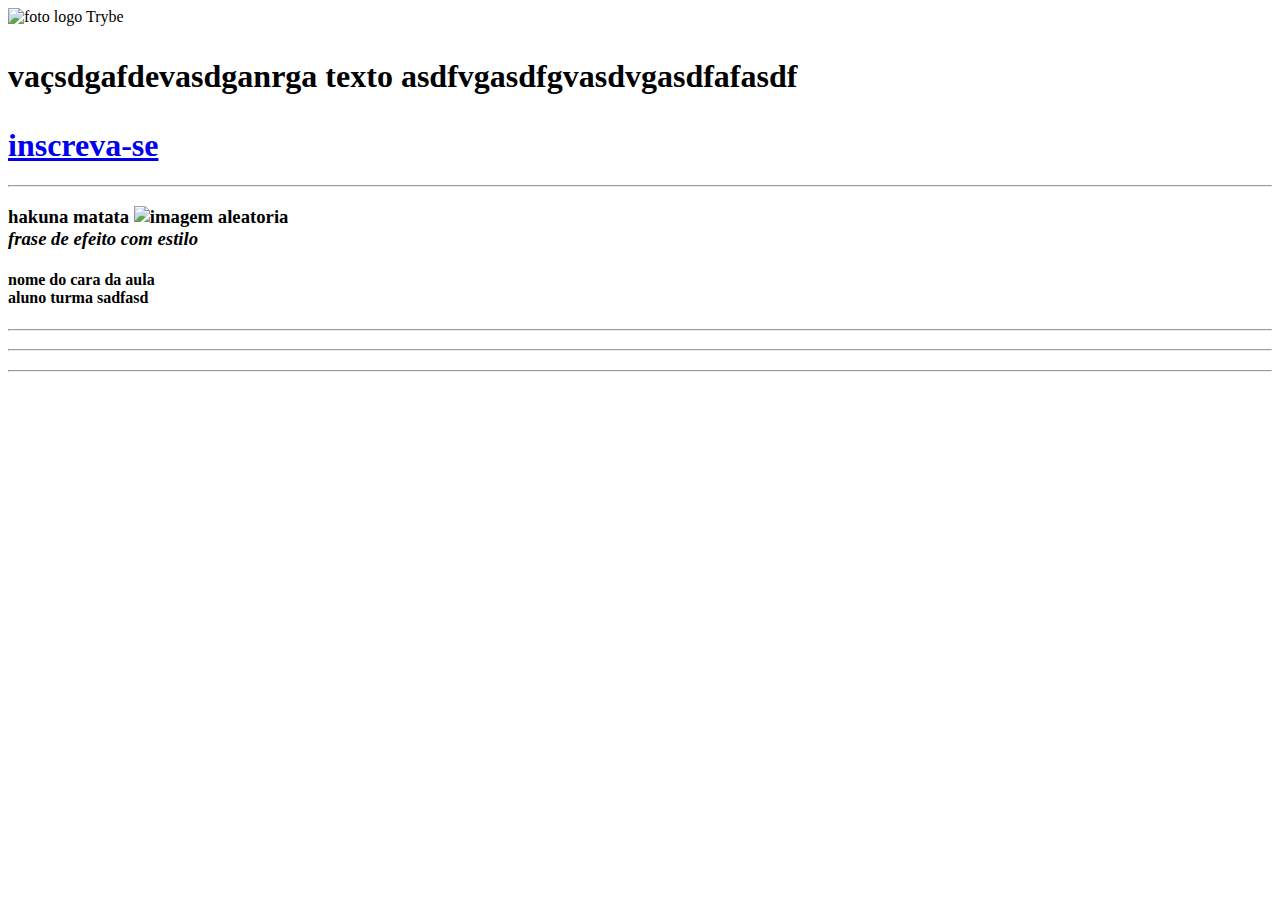
==== fundamentos/IntroducaoaHTMLeCSS/dia-2-html-css-primeiros-passos-em-css/index.html @ 067fbf52 "adicionado aquivo aula passada e código HTML da tamara ao arquivo indexTrybe" ====
<!DOCTYPE html>
<html lang="pt-br">
<head>
    <meta charset="UTF-8">
    <title>Acelere sua carreira em tecnologia aqui e agora | Trybe</title>
</head>
<body>
    <!-- Primeira parte -->
    <img src="./Trybe Logo.jpeg" alt="foto logo Trybe" width="300px">
    <H1><p>vaçsdgafdevasdganrga     texto asdfvgasdfgvasdvgasdfafasdf
    </p> 
<a href="#"> inscreva-se </a>
    </H1>
<hr>
<!-- segunda parte -->
    <h3><p>
<strong>hakuna matata</strong>
<img src="./Trybe Logo.jpeg" alt="imagem aleatoria" width="150px">
<br>
<em>frase de efeito com estilo</em>  
</p>
<h4><strong>nome do cara da aula</strong> 
<br>
aluno turma sadfasd
</h4>
</h3>
<hr>
<!-- terceira parte -->
    <h3></h3>
<hr>
<!-- quarta parte  -->
    <h3></h3>
<hr>
</body>
</html>
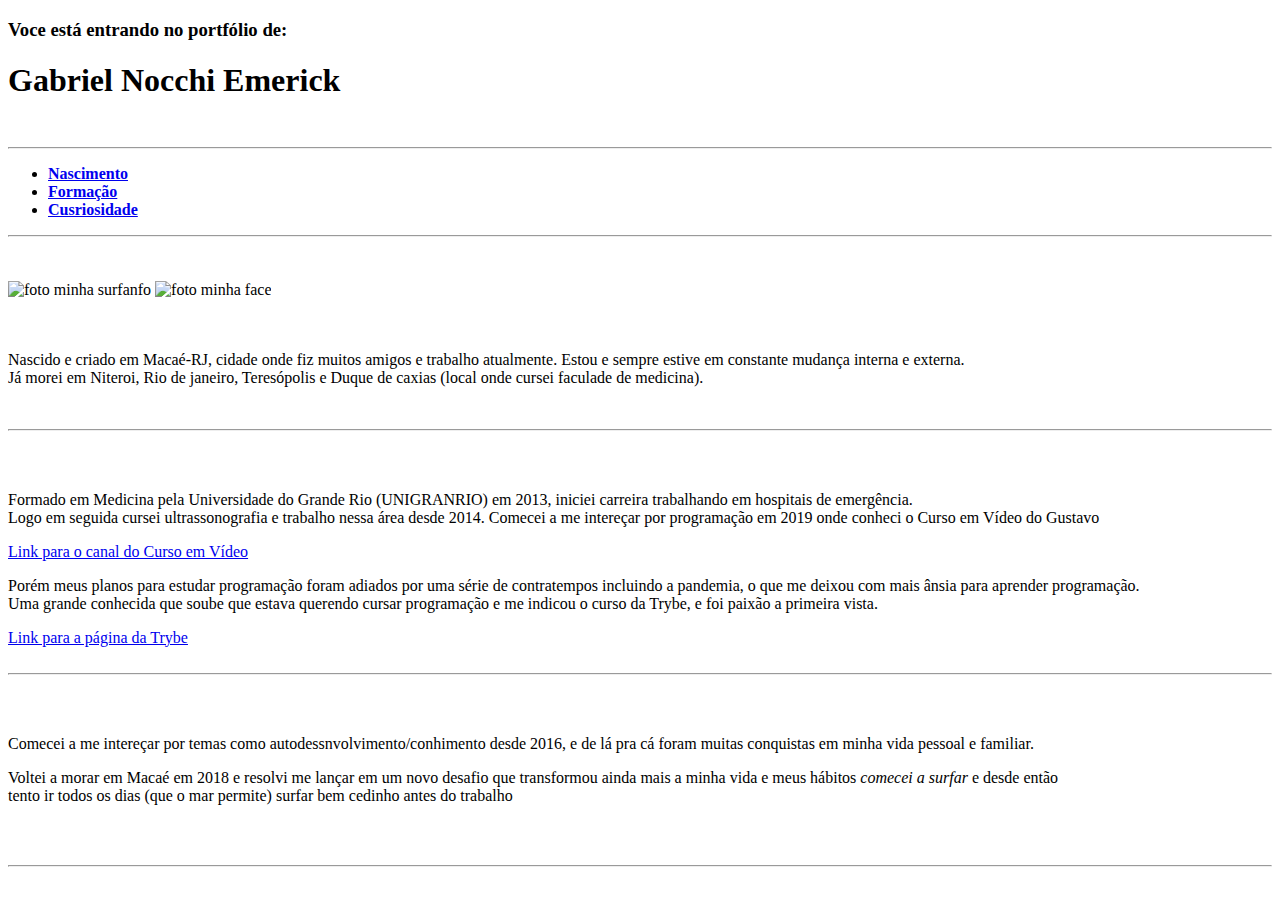
==== commit 97bd2e4f: "adicionado portfólio HTML para estudo do CSS" ====
--- a/fundamentos/IntroducaoaHTMLeCSS/dia-2-html-css-primeiros-passos-em-css/index.html
+++ b/fundamentos/IntroducaoaHTMLeCSS/dia-2-html-css-primeiros-passos-em-css/index.html
@@ -1,35 +1,64 @@
 <!DOCTYPE html>
 <html lang="pt-br">
+
 <head>
     <meta charset="UTF-8">
-    <title>Acelere sua carreira em tecnologia aqui e agora | Trybe</title>
+    <title>Pagina do Biel</title>
+    <H3>Voce está entrando no portfólio de:</H3>
+    <H1>Gabriel Nocchi Emerick</H1>
+    <br>
+    <hr>
+    <ul>
+        <li><a href="#Nascimento"> <strong>Nascimento</strong> </a></li>
+        <li><a href="#Formação"><strong>Formação</strong></a></li>
+        <li><a href="#Curiosidade"><strong>Cusriosidade</strong></a></li>
+    </ul>
+    <hr>
+    <br><br>
+    <!-- comentário cntl + k + c        ou     cntl + / -->
 </head>
+
 <body>
-    <!-- Primeira parte -->
-    <img src="./Trybe Logo.jpeg" alt="foto logo Trybe" width="300px">
-    <H1><p>vaçsdgafdevasdganrga     texto asdfvgasdfgvasdvgasdfafasdf
-    </p> 
-<a href="#"> inscreva-se </a>
-    </H1>
-<hr>
-<!-- segunda parte -->
-    <h3><p>
-<strong>hakuna matata</strong>
-<img src="./Trybe Logo.jpeg" alt="imagem aleatoria" width="150px">
-<br>
-<em>frase de efeito com estilo</em>  
-</p>
-<h4><strong>nome do cara da aula</strong> 
-<br>
-aluno turma sadfasd
-</h4>
-</h3>
-<hr>
-<!-- terceira parte -->
-    <h3></h3>
-<hr>
-<!-- quarta parte  -->
-    <h3></h3>
-<hr>
+    <img src="./fotoGabriel.jpeg" alt="foto minha surfanfo" width="800px">
+    <img src="./perfil.jpeg" alt="foto minha face" width="300">
+    <br>
+    <br>
+    <br>
+    <p id="Nascimento"> Nascido e criado em Macaé-RJ, cidade onde fiz muitos amigos e trabalho atualmente. Estou e
+        sempre estive em constante mudança interna e externa. <br>
+        Já morei em Niteroi, Rio de janeiro, Teresópolis e Duque de caxias (local onde cursei faculade de medicina).</p>
+    <br>
+    <hr>
+    <br>
+    <br>
+    <p id="Formação">Formado em Medicina pela Universidade do Grande Rio (UNIGRANRIO) em 2013, iniciei carreira
+        trabalhando em hospitais de emergência. <br>
+        Logo em seguida cursei ultrassonografia e trabalho nessa área desde 2014. Comecei a me intereçar por programação
+        em 2019 onde conheci o Curso em Vídeo do Gustavo
+    <p>
+        <a href="https://www.youtube.com/channel/UCrWvhVmt0Qac3HgsjQK62FQ" target="_blanck">Link para o canal do Curso
+            em Vídeo</a>
+    <p>Porém meus planos para estudar programação foram adiados por uma série de contratempos incluindo a pandemia, o
+        que me deixou com mais ânsia para aprender programação. <br>
+        Uma grande conhecida que soube que estava querendo cursar programação e me indicou o curso da Trybe, e foi
+        paixão a primeira vista.</p>
+    <a href="https://www.betrybe.com/" target="_black">Link para a página da Trybe</a>
+    <br>
+    <br>
+    <hr>
+    <br>
+    <br>
+    <p id="Curiosidade">Comecei a me intereçar por temas como autodessnvolvimento/conhimento desde 2016, e de lá pra cá
+        foram muitas conquistas em minha vida pessoal e familiar.</p>
+    <p>Voltei a morar em Macaé em 2018 e resolvi me lançar em um novo desafio que transformou ainda mais a minha vida e
+        meus hábitos <em>comecei a surfar</em> e desde então <br>
+        tento ir todos os dias (que o mar permite) surfar bem cedinho antes do trabalho</p>
+    <br>
+    <br>
+    <hr>
+    <br>
+
+
 </body>
+
 </html>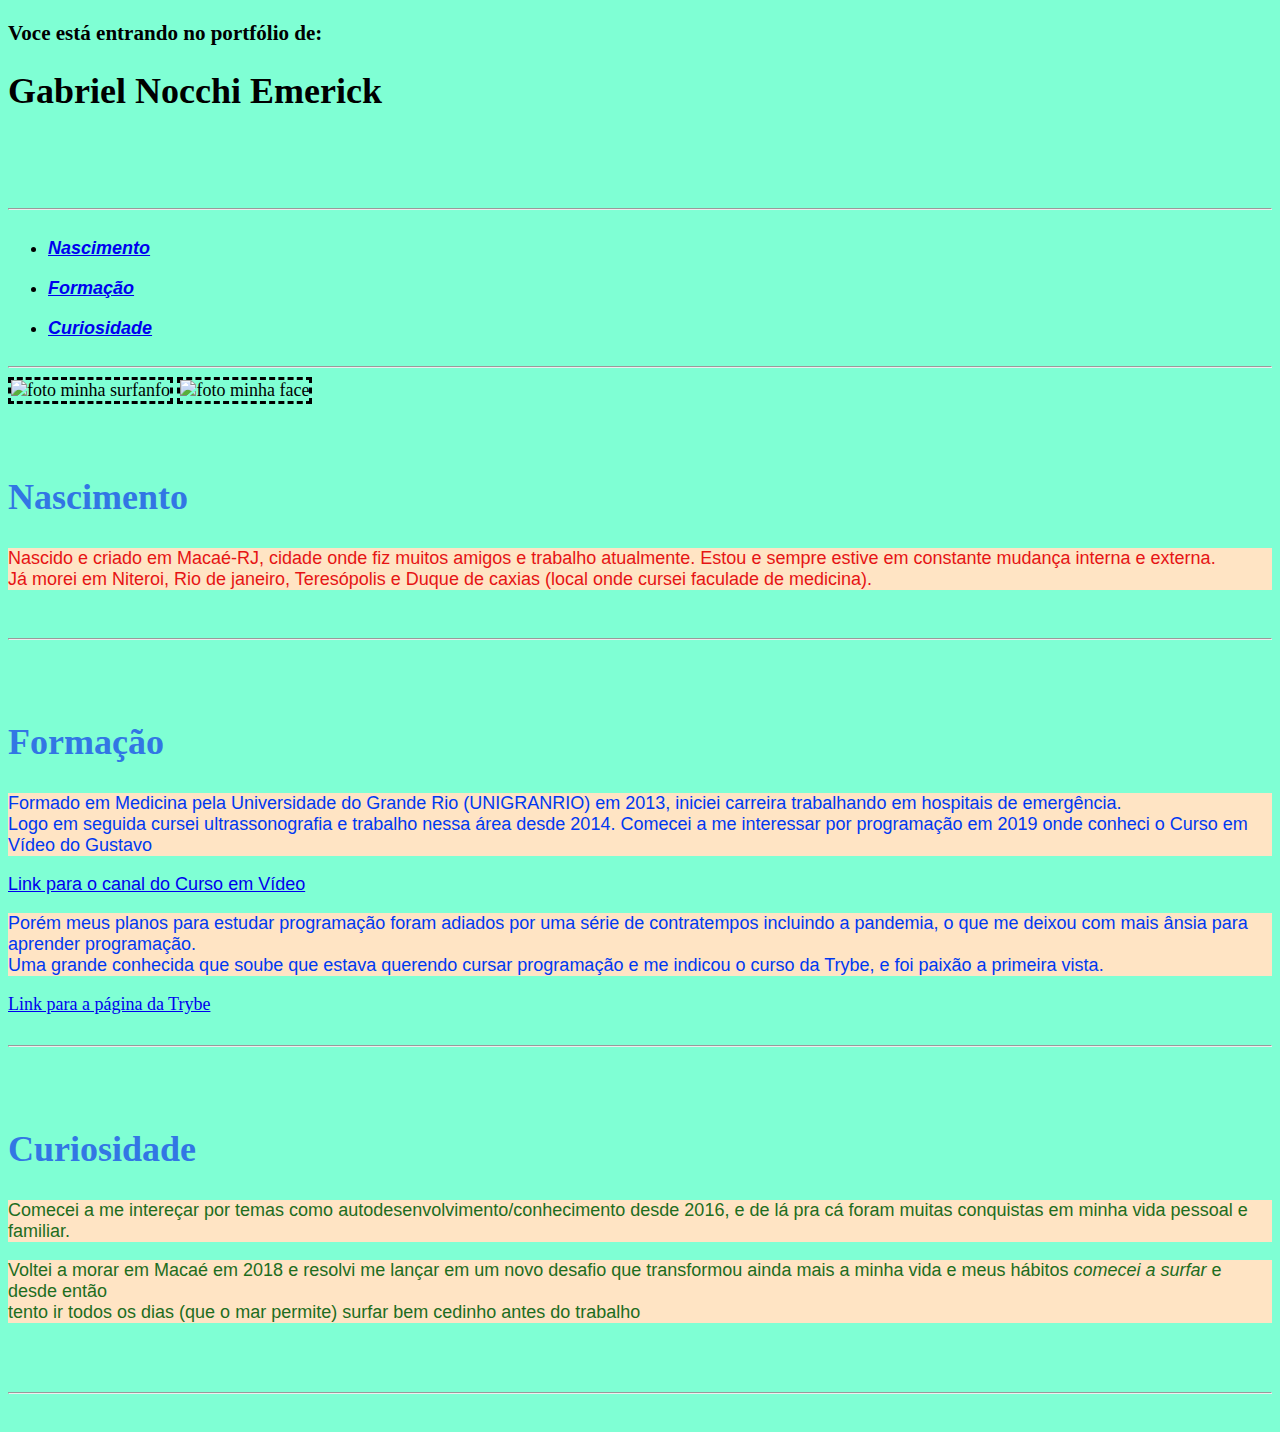
==== commit a92c0902: "adicionado formatação HTML (lista vai pro body)e primeira aula de CSS" ====
--- a/fundamentos/IntroducaoaHTMLeCSS/dia-2-html-css-primeiros-passos-em-css/index.html
+++ b/fundamentos/IntroducaoaHTMLeCSS/dia-2-html-css-primeiros-passos-em-css/index.html
@@ -3,27 +3,39 @@
 
 <head>
     <meta charset="UTF-8">
+    <meta http-equiv="X-UA-Compatible" content="IE=edge">
+    <meta name="viewport" content="width=device-width, initial-scale=1.0">
     <title>Pagina do Biel</title>
     <H3>Voce está entrando no portfólio de:</H3>
     <H1>Gabriel Nocchi Emerick</H1>
     <br>
-    <hr>
-    <ul>
-        <li><a href="#Nascimento"> <strong>Nascimento</strong> </a></li>
-        <li><a href="#Formação"><strong>Formação</strong></a></li>
-        <li><a href="#Curiosidade"><strong>Cusriosidade</strong></a></li>
-    </ul>
-    <hr>
-    <br><br>
-    <!-- comentário cntl + k + c        ou     cntl + / -->
+    <br>
+    <br>
+    <!-- Parte 3 CSS - link externo para modificação -->
+    <link rel="stylesheet" type="text/css" href="style.css">
+    <style>
+      
+    </style>
 </head>
 
 <body>
-    <img src="./fotoGabriel.jpeg" alt="foto minha surfanfo" width="800px">
-    <img src="./perfil.jpeg" alt="foto minha face" width="300">
+<hr>    
+  <!-- Parte 1 HTML- lista com links internos em negrito -->
+  <ul>
+    <li><a href="#Nascimento"> Nascimento</a></li>
+    <li><a href="#Formação">Formação</a></li>
+    <li><a href="#Curiosidade">Curiosidade</a></li>
+</ul>
+<hr>
+    <!-- parte 2 HTML- fotos -->
+    <img class="fotosurf" src="./fotoGabriel.jpeg" alt="foto minha surfanfo" width="800px">
+    <img class="fotoperfil" src="./perfil.jpeg" alt="foto minha face" width="300">
     <br>
     <br>
-    <br>
+    <br> 
+    <!-- Parte 3 HTML- descrição + links externos  -->
+    <h2>Nascimento</h2>
+
     <p id="Nascimento"> Nascido e criado em Macaé-RJ, cidade onde fiz muitos amigos e trabalho atualmente. Estou e
         sempre estive em constante mudança interna e externa. <br>
         Já morei em Niteroi, Rio de janeiro, Teresópolis e Duque de caxias (local onde cursei faculade de medicina).</p>
@@ -31,14 +43,15 @@
     <hr>
     <br>
     <br>
+    <h2>Formação</h2>
     <p id="Formação">Formado em Medicina pela Universidade do Grande Rio (UNIGRANRIO) em 2013, iniciei carreira
         trabalhando em hospitais de emergência. <br>
-        Logo em seguida cursei ultrassonografia e trabalho nessa área desde 2014. Comecei a me intereçar por programação
+        Logo em seguida cursei ultrassonografia e trabalho nessa área desde 2014. Comecei a me interessar por programação
         em 2019 onde conheci o Curso em Vídeo do Gustavo
     <p>
         <a href="https://www.youtube.com/channel/UCrWvhVmt0Qac3HgsjQK62FQ" target="_blanck">Link para o canal do Curso
             em Vídeo</a>
-    <p>Porém meus planos para estudar programação foram adiados por uma série de contratempos incluindo a pandemia, o
+    <p id="Formação">Porém meus planos para estudar programação foram adiados por uma série de contratempos incluindo a pandemia, o
         que me deixou com mais ânsia para aprender programação. <br>
         Uma grande conhecida que soube que estava querendo cursar programação e me indicou o curso da Trybe, e foi
         paixão a primeira vista.</p>
@@ -48,16 +61,17 @@
     <hr>
     <br>
     <br>
-    <p id="Curiosidade">Comecei a me intereçar por temas como autodessnvolvimento/conhimento desde 2016, e de lá pra cá
+    <h2>Curiosidade</h2>
+    <p id="Curiosidade">Comecei a me intereçar por temas como autodesenvolvimento/conhecimento desde 2016, e de lá pra cá
         foram muitas conquistas em minha vida pessoal e familiar.</p>
-    <p>Voltei a morar em Macaé em 2018 e resolvi me lançar em um novo desafio que transformou ainda mais a minha vida e
+    <p id="Curiosidade">Voltei a morar em Macaé em 2018 e resolvi me lançar em um novo desafio que transformou ainda mais a minha vida e
         meus hábitos <em>comecei a surfar</em> e desde então <br>
         tento ir todos os dias (que o mar permite) surfar bem cedinho antes do trabalho</p>
     <br>
     <br>
     <hr>
     <br>
-
+ 
 
 </body>
 
--- a/fundamentos/IntroducaoaHTMLeCSS/dia-2-html-css-primeiros-passos-em-css/style.css
+++ b/fundamentos/IntroducaoaHTMLeCSS/dia-2-html-css-primeiros-passos-em-css/style.css
@@ -0,0 +1,50 @@
+   /* Parte 1 CSS - Estilizando cores de texto, paragrafos e fundo */
+   h2 {
+    color: rgb(50, 118, 228);
+    font-size: 2em;
+}
+
+body {
+    background-color: aquamarine;
+    font-size: 18px;
+
+}
+
+#Nascimento {
+    background-color: bisque;
+    color: rgb(230, 20, 20);
+       
+   }
+
+
+#Formação {
+    background-color: bisque;
+    color: rgb(0, 56, 241);
+}
+
+#Curiosidade {
+    background-color: bisque;           
+    color: rgb(30, 109, 30);   
+   }
+
+.fotosurf {
+   border-style: dashed;
+}    
+
+.fotoperfil {
+   border-style: dashed;
+}
+/* Parte 2 CSS - estilizando texto geral e da lista */
+
+p {
+   font-family: 'Franklin Gothic Medium', 'Arial Narrow', Arial, sans-serif;
+}
+
+li {
+   font-family: 'Franklin Gothic Medium', 'Arial Narrow', Arial, sans-serif;
+   font-weight: bolder; 
+   font-style: italic;
+   line-height: 40px;
+   text-align: left;
+   text-decoration: underline;
+}
